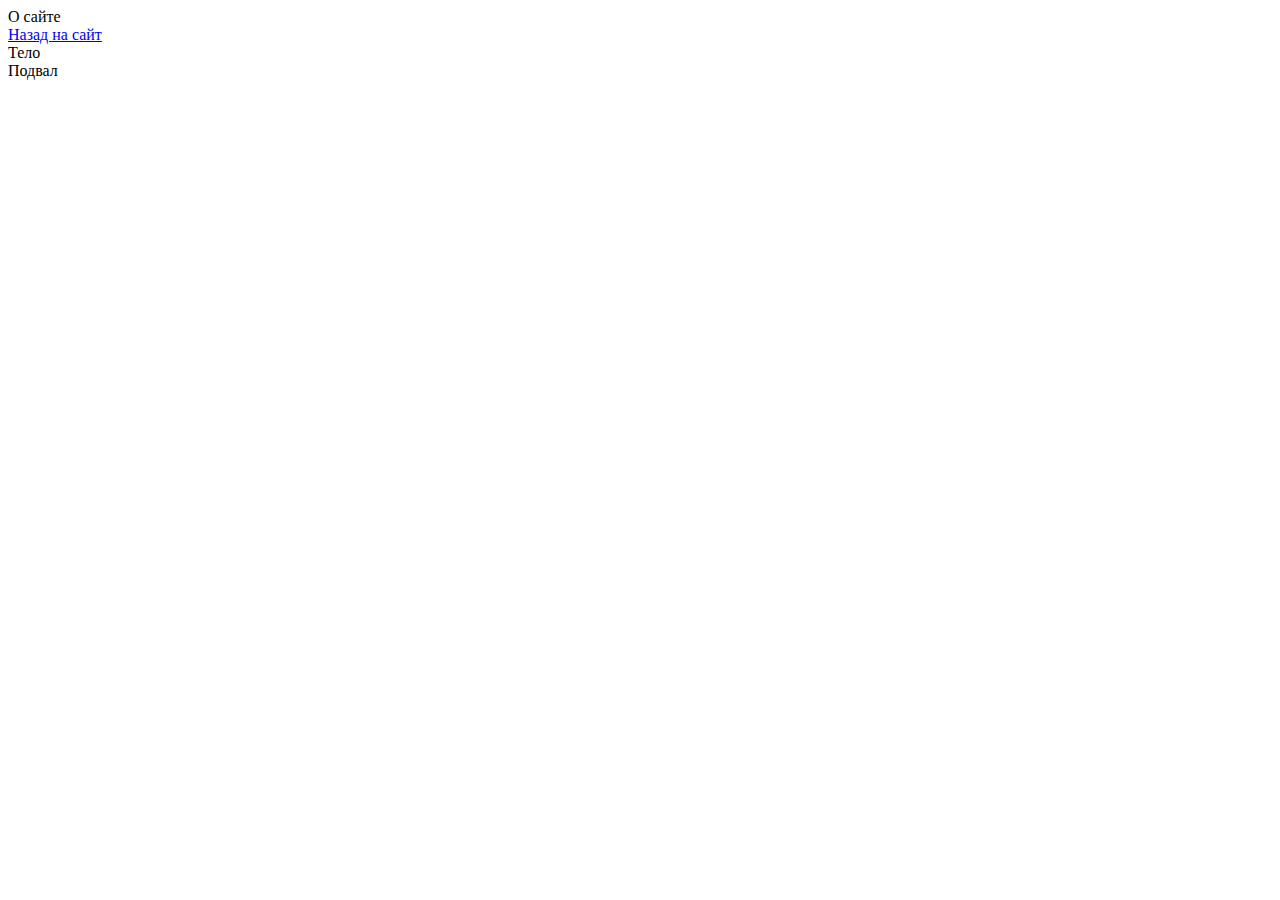
==== O saite.html @ 62ea73f2 "Add files via upload" ====
<!DOCTYPE html>
<html lang="en">
<head>
    <meta charset="UTF-8">
    <meta name="viewport" content="width=device-width, initial-scale=1.0">
    <title>История города Таганрога</title>
    <link rel="stylesheet" href="style.css">
    <meta name="description" content="История города Таганрога для тех,кому нужно подготовиться к экзаменам или же тех,кому просто интересно"/>
</head>
<body>
    <header>
            <div class="el_menu" id="qaz">О сайте</div>

        <a href="index.html">
            <div class="el_menu_2">Назад на сайт</div>
        </a>

    </header>
    <main>Тело</main>
    <footer>Подвал</footer>
</body>
</html>
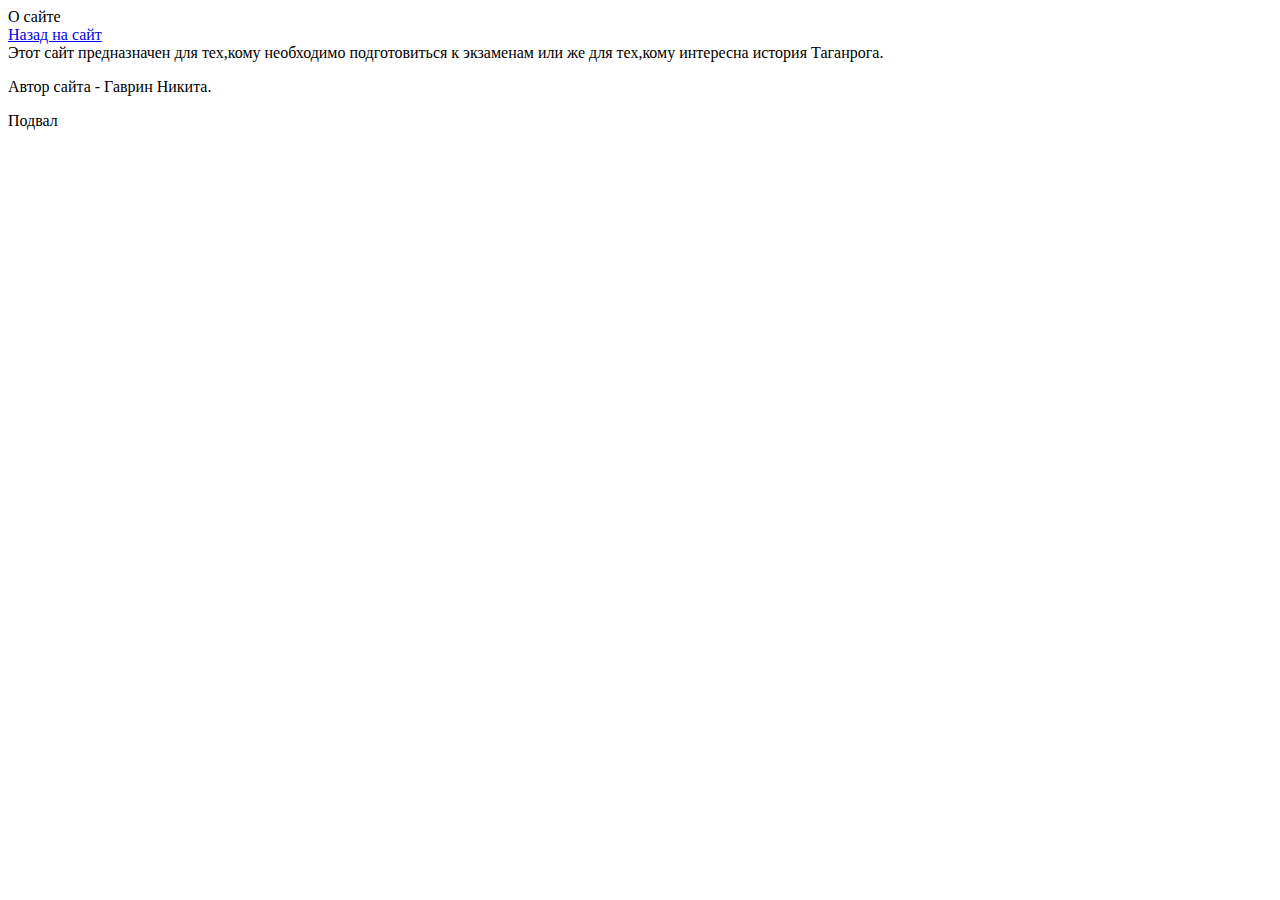
==== commit 7079ed49: "Add files via upload" ====
--- a/O saite.html
+++ b/O saite.html
@@ -16,7 +16,9 @@
         </a>
 
     </header>
-    <main>Тело</main>
+    <main>Этот сайт предназначен для тех,кому необходимо подготовиться к экзаменам или же для тех,кому интересна история Таганрога. <p>
+        Автор сайта - Гаврин Никита.
+    </p></main>
     <footer>Подвал</footer>
 </body>
 </html>